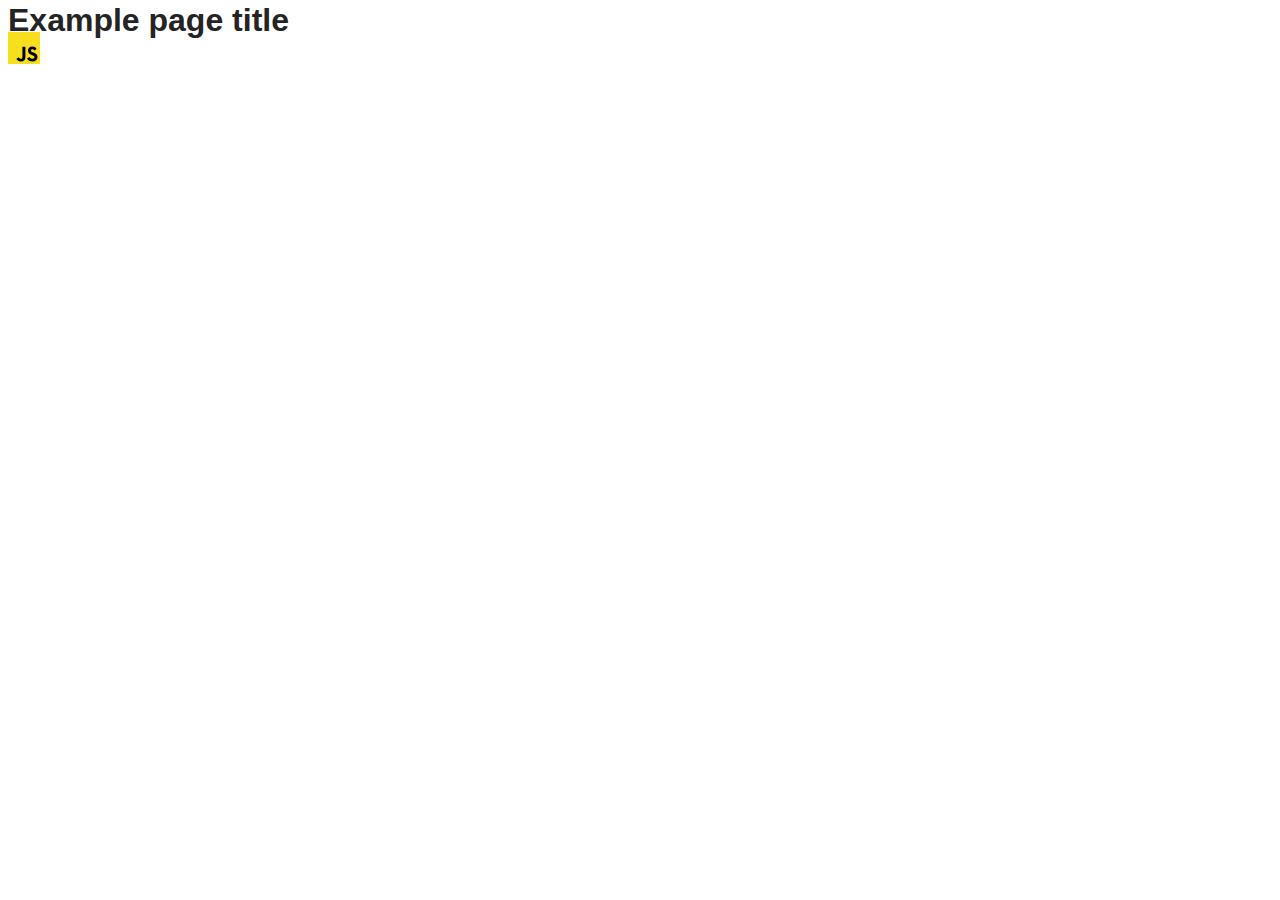
==== src/index.html @ d736b14b "Initial commit" ====
<!DOCTYPE html>
<html lang="en">
  <head>
    <meta charset="UTF-8" />
    <link rel="icon" type="image/svg+xml" href="/favicon.svg" />
    <meta name="viewport" content="width=device-width, initial-scale=1.0" />
    <title>Vanilla App Template</title>
    <link rel="stylesheet" href="./css/styles.css" />
  </head>
  <body>
    <load ="partials/header.html" />

    <section>
      <h1>Example page title</h1>
      <!-- Path to images as from index.html file -->
      <img src="./img/javascript.svg" alt="" />
    </section>

    <!-- Loads the specified .html file -->
    <load ="partials/vite-promo.html" />

    <script type="module" src="./main.js"></script>
  </body>
</html>
---- src/css/styles.css ----
/**
  |============================
  | include css partials with
  | default @import url()
  |============================
*/
@import url('./reset.css');
@import url('./vite-promo.css');
@import url('./header.css');

:root {
  font-family: Inter, Avenir, Helvetica, Arial, sans-serif;
  font-size: 16px;
  line-height: 24px;
  font-weight: 400;

  color: #242424;
  background-color: rgba(255, 255, 255, 0.87);

  font-synthesis: none;
  text-rendering: optimizeLegibility;
  -webkit-font-smoothing: antialiased;
  -moz-osx-font-smoothing: grayscale;
  -webkit-text-size-adjust: 100%;
}
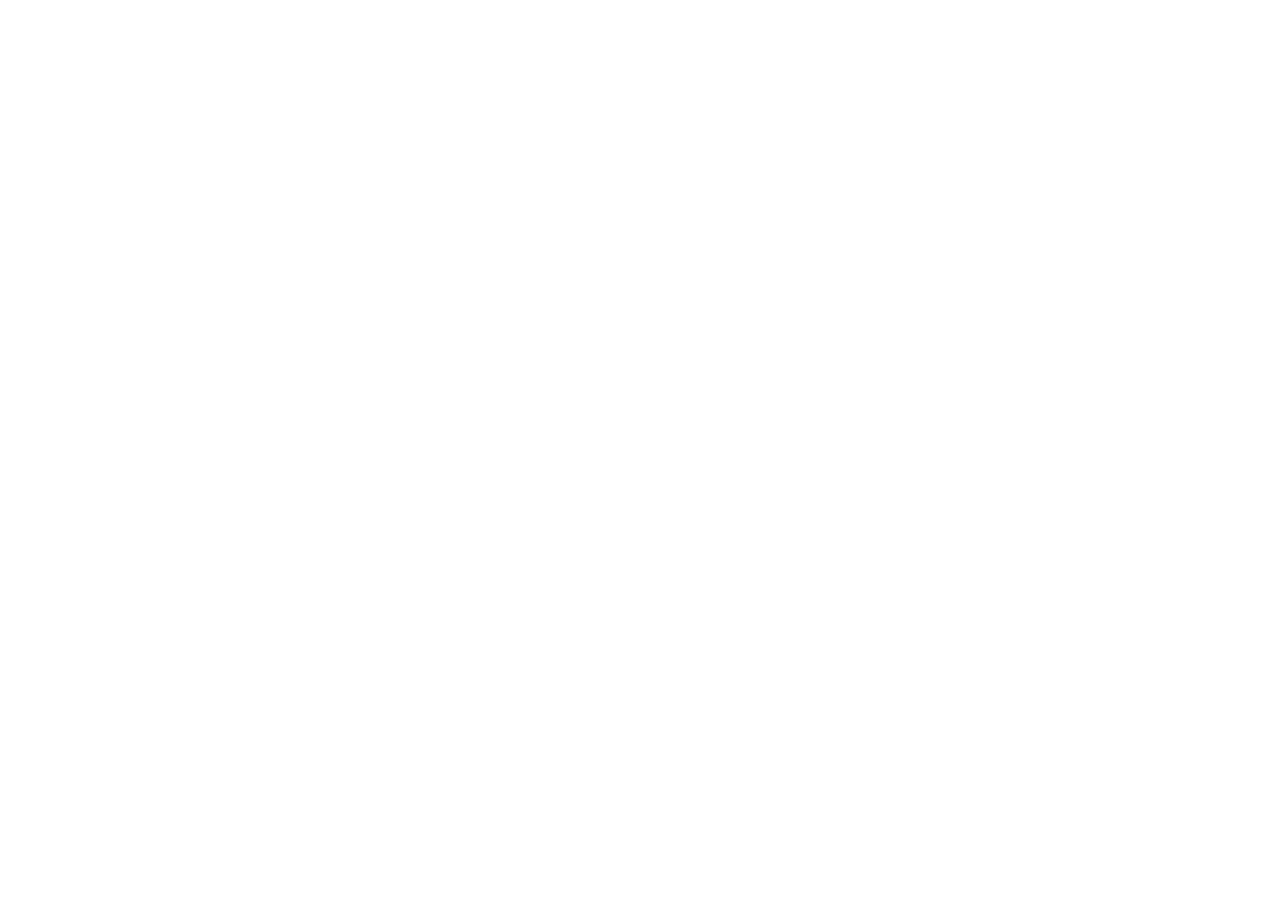
==== commit 44a1bf9b: "push" ====
--- a/src/index.html
+++ b/src/index.html
@@ -8,17 +8,10 @@
     <link rel="stylesheet" href="./css/styles.css" />
   </head>
   <body>
-    <load ="partials/header.html" />
+    <load ="./1-gallery.html" />
+    <load ="./2-form.html" />
 
-    <section>
-      <h1>Example page title</h1>
-      <!-- Path to images as from index.html file -->
-      <img src="./img/javascript.svg" alt="" />
-    </section>
-
-    <!-- Loads the specified .html file -->
-    <load ="partials/vite-promo.html" />
-
-    <script type="module" src="./main.js"></script>
+    <script type="module" src="./js/1-gallery.js"></script>
+    <script type="module" src="./js/2-form.js"></script>
   </body>
 </html>
--- a/src/css/styles.css
+++ b/src/css/styles.css
@@ -5,8 +5,8 @@
   |============================
 */
 @import url('./reset.css');
-@import url('./vite-promo.css');
-@import url('./header.css');
+@import url('./1-gallery.css');
+@import url('./2-form.css');
 
 :root {
   font-family: Inter, Avenir, Helvetica, Arial, sans-serif;
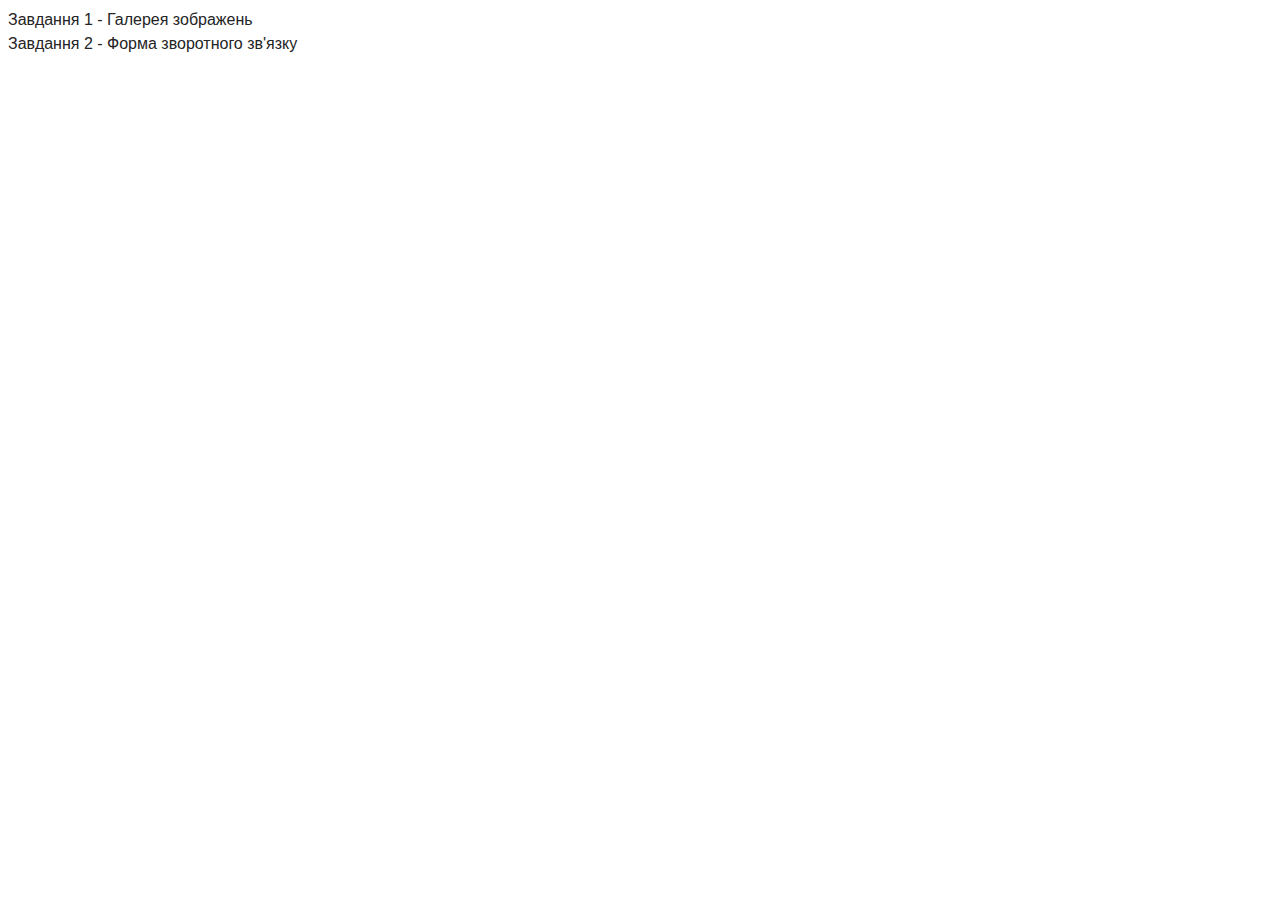
==== commit be7288f8: "upd" ====
--- a/src/index.html
+++ b/src/index.html
@@ -8,10 +8,13 @@
     <link rel="stylesheet" href="./css/styles.css" />
   </head>
   <body>
-    <load ="./1-gallery.html" />
-    <load ="./2-form.html" />
-
-    <script type="module" src="./js/1-gallery.js"></script>
-    <script type="module" src="./js/2-form.js"></script>
+    <ul>
+      <li>
+        <a href="./1-gallery.html">Завдання 1 - Галерея зображень</a>
+      </li>
+      <li>
+        <a href="./2-form.html">Завдання 2 - Форма зворотного зв'язку</a>
+      </li>
+    </ul>
   </body>
 </html>
--- a/src/css/styles.css
+++ b/src/css/styles.css
@@ -5,8 +5,6 @@
   |============================
 */
 @import url('./reset.css');
-@import url('./1-gallery.css');
-@import url('./2-form.css');
 
 :root {
   font-family: Inter, Avenir, Helvetica, Arial, sans-serif;
